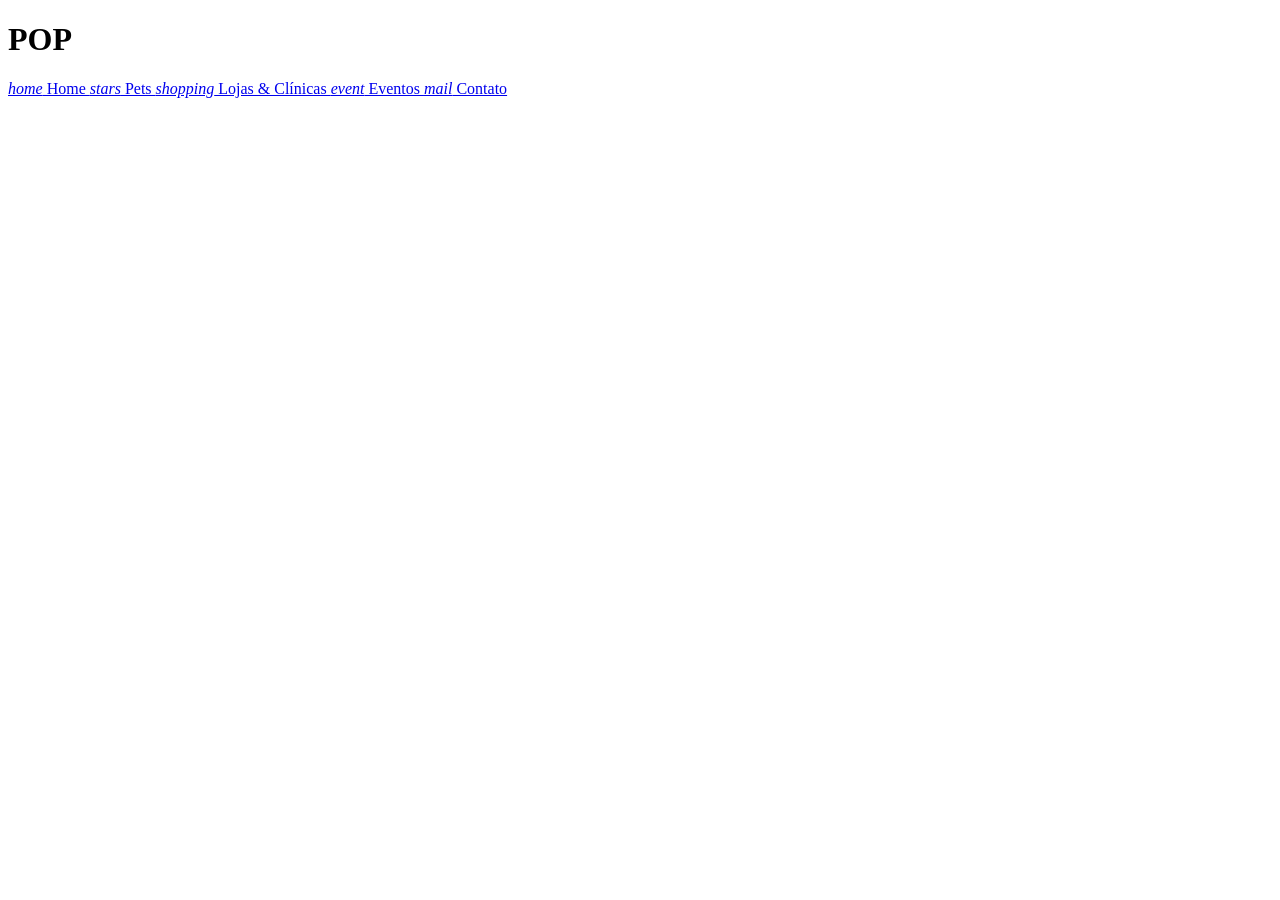
==== index.html @ 61c73326 "Add files via upload" ====
<!doctype html>
<html lang="pt-br" manifest="appcache.manifest">
<head>
    <meta charset="utf-8">
    <title>PettoNetto POP</title>
    <meta name="description" content="WebApp de exemplo">
    <meta name="viewport" content="width=device-width, initial-scale=1">
    <link rel="stylesheet" href="css/main.css">
    <link rel="stylesheet" href="css/estilos.css">
    <link rel="manifest" href="manifest.json">
</head>
<script>
if('serviceWorker' in navigator) {
  navigator.serviceWorker
           .register('/sw.js')
           .then(function() { console.log("Service Worker Registered"); });
}

if ('serviceWorker' in navigator) {
  window.addEventListener('load', function() {
    navigator.serviceWorker.register('/sw.js').then(function(registration) {
      // Registration was successful
      console.log('ServiceWorker registration successful with scope: ', registration.scope);
    }, function(err) {
      // registration failed :(
      console.log('ServiceWorker registration failed: ', err);
    });
  });
}
</script>

<body>
<div class="current-page">

<main class="home">

	<h1 class="z-depth-1">POP</h1>

	<div class="collection z-depth-1">
		<a href="home.html" class="collection-item waves-effect">
			<i class="material-icons">home</i>
			Home
		</a>

		<a href="pets.html" class="collection-item waves-effect">
			<i class="material-icons">stars</i>
			Pets
		</a>
		
		<a href="estabelecimentos.html" class="collection-item waves-effect">
			<i class="material-icons">shopping</i>
			Lojas &amp; Clínicas
		</a>

		<a href="eventos.html" class="collection-item waves-effect">
			<i class="material-icons">event</i>
			Eventos
		</a>
		
		<a href="contato.html" class="collection-item waves-effect">
			<i class="material-icons">mail</i>
			Contato
		</a>
	</div>

</main>

</div><!--/.current-page-->

<script src="js/vendor/jquery.min.js"></script>
<script src="js/vendor/materialize-0.97.0.min.js"></script>
<script src="js/spa.js"></script>
<script src="js/main.js"></script>
<script src="js/install.js"></script>

<script src="js/pagamento.js"></script>
<script src="js/vendor/quagga.min.js"></script>
<script src="js/barcode.js"></script>

</body>
</html>
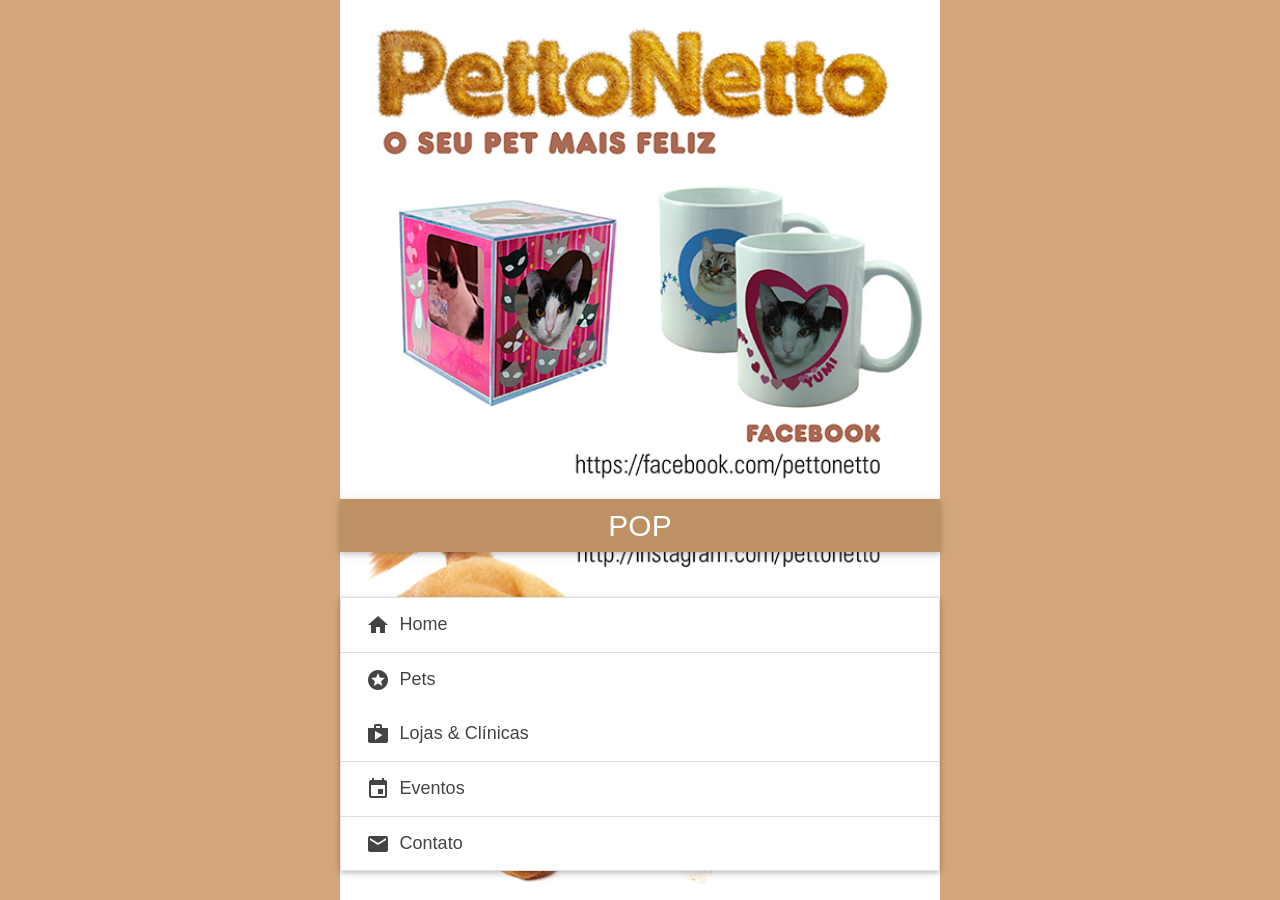
==== commit 4b377acf: "Home" ====
--- a/index.html
+++ b/index.html
@@ -3,7 +3,7 @@
 <head>
     <meta charset="utf-8">
     <title>PettoNetto POP</title>
-    <meta name="description" content="WebApp de exemplo">
+    <meta name="description" content="PettoNetto POP">
     <meta name="viewport" content="width=device-width, initial-scale=1">
     <link rel="stylesheet" href="css/main.css">
     <link rel="stylesheet" href="css/estilos.css">
--- a/css/main.css
+++ b/css/main.css
@@ -0,0 +1,16 @@
+@font-face{font-family:Material Icons;src:local("Material Icons"),local("MaterialIcons-Regular"),url(../icons/MaterialIcons-Regular.ttf);font-weight:400;font-style:normal}.material-icons{font-family:Material Icons;font-weight:400;font-style:normal;font-size:24px;display:inline-block;width:1em;height:1em;line-height:1;text-transform:none;letter-spacing:normal;word-wrap:normal;-webkit-font-smoothing:antialiased;text-rendering:optimizeLegibility;-moz-osx-font-smoothing:grayscale;-webkit-font-feature-settings:"liga";font-feature-settings:"liga"}.amber.lighten-5{background-color:#fff8e1!important}.amber{background-color:#ffc107!important}.amber.darken-2{background-color:#be9166!important}.amber.darken-4{background-color:#ff6f00!important}.orange{background-color:#ff9800!important}.blue-grey-text{color:#607d8b!important}.grey-text{color:#9e9e9e!important}.grey-text.text-darken-3{color:#424242!important}.black-text{color:#000!important}.white{background-color:#fff!important}.white-text{color:#fff!important}
+/*! normalize.css v3.0.2 | MIT License | git.io/normalize */html{font-family:sans-serif;-ms-text-size-adjust:100%;-webkit-text-size-adjust:100%}body{margin:0}main{display:block}a{background-color:transparent}a:active,a:hover{outline:0}strong{font-weight:700}h1{font-size:2em;margin:.67em 0}img{border:0}button,input{color:inherit;font:inherit;margin:0}button{overflow:visible;text-transform:none}button,html input[type=button],input[type=reset],input[type=submit]{-webkit-appearance:button;cursor:pointer}html input[disabled]{cursor:default}button::-moz-focus-inner,input::-moz-focus-inner{border:0;padding:0}input{line-height:normal}input[type=checkbox],input[type=radio]{box-sizing:border-box;padding:0}input[type=number]::-webkit-inner-spin-button,input[type=number]::-webkit-outer-spin-button{height:auto}input[type=search]{-webkit-appearance:textfield;box-sizing:content-box}input[type=search]::-webkit-search-cancel-button,input[type=search]::-webkit-search-decoration{-webkit-appearance:none}html{box-sizing:border-box}*,:after,:before{box-sizing:inherit}ul{list-style-type:none}a{color:#039be5;-webkit-tap-highlight-color:transparent}.valign-wrapper{display:-webkit-box;display:-ms-flexbox;display:flex;-webkit-flex-align:center;-ms-flex-align:center;-webkit-box-align:center;align-items:center}ul{padding:0}ul li{list-style-type:none}.btn,.btn-floating,.btn-large,.card-panel,.dropdown-content,.toast,.z-depth-1{box-shadow:0 2px 5px 0 rgba(0,0,0,.16),0 2px 10px 0 rgba(0,0,0,.12)}.btn-floating:hover,.btn-large:hover,.btn:hover{box-shadow:0 5px 11px 0 rgba(0,0,0,.18),0 4px 15px 0 rgba(0,0,0,.15)}.modal{box-shadow:0 16px 28px 0 rgba(0,0,0,.22),0 25px 55px 0 rgba(0,0,0,.21)}i{line-height:inherit}.parallax-container{position:relative;overflow:hidden;height:500px}.parallax{top:0;left:0;right:0;z-index:-1}.parallax,.parallax img{position:absolute;bottom:0}.parallax img{display:none;left:50%;min-width:100%;min-height:100%;-webkit-transform:translateZ(0);transform:translateZ(0);-webkit-transform:translateX(-50%);transform:translateX(-50%)}.collection{margin:.5rem 0 1rem;border:1px solid #e0e0e0;border-radius:2px;overflow:hidden;position:relative}.collection .collection-item{background-color:#fff;line-height:1.5rem;padding:10px 20px;margin:0;border-bottom:1px solid #e0e0e0}.collection .collection-item:last-child{border-bottom:none}.collection a.collection-item{display:block;transition:.25s;color:#42a5f5}.collection a.collection-item:not(.active):hover{background-color:#ddd}input[type=range],input[type=range]+.thumb{-webkit-touch-callout:none;-webkit-user-select:none;-moz-user-select:none;-ms-user-select:none;user-select:none}.container{margin:0 auto;max-width:1280px;width:90%}@media only screen and (min-width:601px){.container{width:85%}}@media only screen and (min-width:993px){.container{width:70%}}.section{padding-top:1rem;padding-bottom:1rem}.row{margin-left:auto;margin-right:auto;margin-bottom:20px}.row:after{content:"";display:table;clear:both}.row .col{float:left;box-sizing:border-box;padding:0 .75rem}.row .col.s2{width:16.66667%;margin-left:0}.row .col.s3{width:25%;margin-left:0}.row .col.s4{width:33.33333%;margin-left:0}.row .col.s8{width:66.66667%;margin-left:0}.row .col.s12{width:100%;margin-left:0}nav .input-field{margin:0}nav .input-field input{height:100%;font-size:1.2rem;border:none;padding-left:2rem}nav .input-field input:focus,nav .input-field input[type=date]:valid,nav .input-field input[type=email]:valid,nav .input-field input[type=password]:valid,nav .input-field input[type=text]:valid,nav .input-field input[type=url]:valid{border:none;box-shadow:none}nav .input-field label{top:0;left:0}nav .input-field label i{color:hsla(0,0%,100%,.7);transition:color .3s}nav .input-field label.active i{color:#fff}nav .input-field label.active{-webkit-transform:translateY(0);transform:translateY(0)}a{text-decoration:none}html{line-height:1.5;font-family:Roboto,sans-serif;font-weight:400;color:rgba(0,0,0,.87)}@media only screen and (min-width:0){html{font-size:14px}}@media only screen and (min-width:992px){html{font-size:14.5px}}@media only screen and (min-width:1200px){html{font-size:15px}}h1,h2,h5,h6{font-weight:400;line-height:1.1}h1{font-size:4.2rem;margin:2.1rem 0 1.68rem}h1,h2{line-height:110%}h2{font-size:3.56rem;margin:1.78rem 0 1.424rem}h5{font-size:1.64rem;margin:.82rem 0 .656rem}h5,h6{line-height:110%}h6{font-size:1rem;margin:.5rem 0 .4rem}strong{font-weight:500}.card-panel{transition:box-shadow .25s;padding:20px;margin:.5rem 0 1rem;border-radius:2px;background-color:#fff}#toast-container{display:block;position:fixed;z-index:1001}@media only screen and (max-width:600px){#toast-container{min-width:100%;bottom:0}}@media only screen and (min-width:601px) and (max-width:992px){#toast-container{min-width:30%;left:5%;bottom:7%}}@media only screen and (min-width:993px){#toast-container{min-width:8%;top:10%;right:7%}}.toast{border-radius:2px;top:0;width:auto;clear:both;margin-top:10px;position:relative;max-width:100%;height:48px;line-height:48px;background-color:#323232;padding:0 25px;font-size:1.1rem;font-weight:300;color:#fff;display:-webkit-box;display:-ms-flexbox;display:flex;-webkit-flex-align:center;-ms-flex-align:center;-webkit-box-align:center;align-items:center;-webkit-box-pack:justify;-ms-flex-pack:justify;justify-content:space-between}.toast .btn,.toast .btn-flat,.toast .btn-large{margin:0;margin-left:3rem}.toast.rounded{border-radius:24px}@media only screen and (max-width:600px){.toast{width:100%;border-radius:0}}@media only screen and (min-width:601px) and (max-width:992px){.toast{float:left}}@media only screen and (min-width:993px){.toast{float:right}}.tabs{position:relative;height:48px;background-color:#fff;margin:0 auto;width:100%;white-space:nowrap}.tabs .tab{display:block;float:left;text-align:center;line-height:48px;height:48px;padding:0 20px;margin:0;text-transform:uppercase;letter-spacing:.8px;width:15%}.tabs .tab a{color:#ee6e73;display:block;width:100%;height:100%;transition:color .28s ease}.tabs .tab a:hover{color:#f9c9cb}.tabs .indicator{position:absolute;bottom:0;height:2px;background-color:#f6b2b5;will-change:left,right}.tabs .tab{padding:0}.btn,.btn-large{border:none;border-radius:2px;display:inline-block;height:36px;line-height:36px;outline:0;padding:0 2rem;text-transform:uppercase;vertical-align:middle;-webkit-tap-highlight-color:transparent}.btn-floating:disabled,.btn-large:disabled,.btn:disabled{background-color:#dfdfdf!important;box-shadow:none;color:#9f9f9f!important;cursor:default}.btn-floating:disabled *,.btn-large:disabled *{pointer-events:none}.btn-floating:disabled:hover,.btn-large:disabled:hover,.btn:disabled:hover{background-color:#dfdfdf;color:#9f9f9f}.btn-floating i,.btn-large i{font-size:1.3rem;line-height:inherit}.btn,.btn-large{text-decoration:none;color:#fff;background-color:#42a5f5;text-align:center;letter-spacing:.5px;transition:.2s ease-out;cursor:pointer}.btn-large:hover,.btn:hover{background-color:#5ab1f6}.btn-floating{position:relative;overflow:hidden;z-index:1;width:37px;height:37px;padding:0;background-color:#42a5f5;border-radius:50%;transition:.3s;cursor:pointer;vertical-align:middle}.btn-floating,.btn-floating i{display:inline-block;color:#fff;line-height:37px}.btn-floating i{width:inherit;text-align:center;font-size:1.6rem}.btn-floating:before{border-radius:0}.btn-floating.btn-large{width:55.5px;height:55.5px}.btn-floating.btn-large i{line-height:55.5px}.fixed-action-btn{position:fixed;right:23px;bottom:23px;padding-top:15px;margin-bottom:0;z-index:998}.btn-large{height:54px;line-height:56px}.btn-large i{font-size:1.6rem}.dropdown-content{background-color:#fff;margin:0;display:none;min-width:100px;max-height:650px;overflow-y:auto;opacity:0;position:absolute;z-index:999;will-change:width,height}.dropdown-content li{clear:both;color:rgba(0,0,0,.87);cursor:pointer;line-height:1.5rem;width:100%;text-align:left;text-transform:none}.dropdown-content li:hover{background-color:#eee}.dropdown-content li>a{font-size:1.2rem;color:#42a5f5;display:block;padding:1rem}
+
+/*!
+ * Waves v0.6.0
+ * http://fian.my.id/Waves
+ *
+ * Copyright 2014 Alfiana E. Sibuea and other contributors
+ * Released under the MIT license
+ * https://github.com/fians/Waves/blob/master/LICENSE
+ */.waves-effect{position:relative;cursor:pointer;display:inline-block;overflow:hidden;-webkit-user-select:none;-moz-user-select:none;-ms-user-select:none;user-select:none;-webkit-tap-highlight-color:transparent;vertical-align:middle;z-index:1;will-change:opacity,transform;transition:all .3s ease-out}.waves-effect .waves-ripple{position:absolute;border-radius:50%;width:20px;height:20px;margin-top:-10px;margin-left:-10px;opacity:0;background:rgba(0,0,0,.2);transition:all .7s ease-out;transition-property:opacity,-webkit-transform;transition-property:transform,opacity;transition-property:transform,opacity,-webkit-transform;-webkit-transform:scale(0);transform:scale(0);pointer-events:none}.waves-effect.waves-light .waves-ripple{background-color:hsla(0,0%,100%,.45)}.waves-effect.waves-red .waves-ripple{background-color:rgba(244,67,54,.7)}.waves-effect.waves-yellow .waves-ripple{background-color:rgba(255,235,59,.7)}.waves-effect.waves-orange .waves-ripple{background-color:rgba(255,152,0,.7)}.waves-effect.waves-purple .waves-ripple{background-color:rgba(156,39,176,.7)}.waves-effect.waves-green .waves-ripple{background-color:rgba(76,175,80,.7)}.waves-effect.waves-teal .waves-ripple{background-color:rgba(0,150,136,.7)}.waves-notransition{transition:none!important}.waves-circle{-webkit-transform:translateZ(0);transform:translateZ(0);-webkit-mask-image:-webkit-radial-gradient(circle,#fff 100%,#000 0)}.waves-input-wrapper{border-radius:.2em;vertical-align:bottom}.waves-input-wrapper .waves-button-input{position:relative;top:0;left:0;z-index:1}.waves-circle{text-align:center;width:2.5em;height:2.5em;line-height:2.5em;border-radius:50%;-webkit-mask-image:none}.waves-block{display:block}a.waves-effect .waves-ripple{z-index:-1}.modal{display:none;position:fixed;left:0;right:0;background-color:#fafafa;padding:0;max-height:70%;width:55%;margin:auto;overflow-y:auto;border-radius:2px;will-change:top,opacity}@media only screen and (max-width:992px){.modal{width:80%}}.modal .modal-content{padding:24px}.modal .modal-close{cursor:pointer}button:focus{outline:none;background-color:#55aef6}label{font-size:.8rem;color:#9e9e9e}::-webkit-input-placeholder{color:#d1d1d1}:-moz-placeholder,::-moz-placeholder{color:#d1d1d1}:-ms-input-placeholder{color:#d1d1d1}input[type=date],input[type=datetime-local],input[type=email],input[type=number],input[type=password],input[type=search],input[type=tel],input[type=text],input[type=time],input[type=url]{background-color:transparent;border:none;border-bottom:1px solid #9e9e9e;border-radius:0;outline:none;height:3rem;width:100%;font-size:1rem;margin:0 0 15px;padding:0;box-shadow:none;box-sizing:content-box;transition:all .3s}input[type=date]:disabled,input[type=date][readonly=readonly],input[type=datetime-local]:disabled,input[type=datetime-local][readonly=readonly],input[type=email]:disabled,input[type=email][readonly=readonly],input[type=number]:disabled,input[type=number][readonly=readonly],input[type=password]:disabled,input[type=password][readonly=readonly],input[type=search]:disabled,input[type=search][readonly=readonly],input[type=tel]:disabled,input[type=tel][readonly=readonly],input[type=text]:disabled,input[type=text][readonly=readonly],input[type=time]:disabled,input[type=time][readonly=readonly],input[type=url]:disabled,input[type=url][readonly=readonly]{color:rgba(0,0,0,.26);border-bottom:1px dotted rgba(0,0,0,.26)}input[type=date]:disabled+label,input[type=date][readonly=readonly]+label,input[type=datetime-local]:disabled+label,input[type=datetime-local][readonly=readonly]+label,input[type=email]:disabled+label,input[type=email][readonly=readonly]+label,input[type=number]:disabled+label,input[type=number][readonly=readonly]+label,input[type=password]:disabled+label,input[type=password][readonly=readonly]+label,input[type=search]:disabled+label,input[type=search][readonly=readonly]+label,input[type=tel]:disabled+label,input[type=tel][readonly=readonly]+label,input[type=text]:disabled+label,input[type=text][readonly=readonly]+label,input[type=time]:disabled+label,input[type=time][readonly=readonly]+label,input[type=url]:disabled+label,input[type=url][readonly=readonly]+label{color:rgba(0,0,0,.26)}input[type=date]:focus:not([readonly]),input[type=datetime-local]:focus:not([readonly]),input[type=email]:focus:not([readonly]),input[type=number]:focus:not([readonly]),input[type=password]:focus:not([readonly]),input[type=search]:focus:not([readonly]),input[type=tel]:focus:not([readonly]),input[type=text]:focus:not([readonly]),input[type=time]:focus:not([readonly]),input[type=url]:focus:not([readonly]){border-bottom:1px solid #42a5f5;box-shadow:0 1px 0 0 #42a5f5}input[type=date]:focus:not([readonly])+label,input[type=datetime-local]:focus:not([readonly])+label,input[type=email]:focus:not([readonly])+label,input[type=number]:focus:not([readonly])+label,input[type=password]:focus:not([readonly])+label,input[type=search]:focus:not([readonly])+label,input[type=tel]:focus:not([readonly])+label,input[type=text]:focus:not([readonly])+label,input[type=time]:focus:not([readonly])+label,input[type=url]:focus:not([readonly])+label{color:#42a5f5}input[type=date].valid,input[type=date]:focus.valid,input[type=datetime-local].valid,input[type=datetime-local]:focus.valid,input[type=email].valid,input[type=email]:focus.valid,input[type=number].valid,input[type=number]:focus.valid,input[type=password].valid,input[type=password]:focus.valid,input[type=search].valid,input[type=search]:focus.valid,input[type=tel].valid,input[type=tel]:focus.valid,input[type=text].valid,input[type=text]:focus.valid,input[type=time].valid,input[type=time]:focus.valid,input[type=url].valid,input[type=url]:focus.valid{border-bottom:1px solid #4caf50;box-shadow:0 1px 0 0 #4caf50}input[type=date].valid+label:after,input[type=date]:focus.valid+label:after,input[type=datetime-local].valid+label:after,input[type=datetime-local]:focus.valid+label:after,input[type=email].valid+label:after,input[type=email]:focus.valid+label:after,input[type=number].valid+label:after,input[type=number]:focus.valid+label:after,input[type=password].valid+label:after,input[type=password]:focus.valid+label:after,input[type=search].valid+label:after,input[type=search]:focus.valid+label:after,input[type=tel].valid+label:after,input[type=tel]:focus.valid+label:after,input[type=text].valid+label:after,input[type=text]:focus.valid+label:after,input[type=time].valid+label:after,input[type=time]:focus.valid+label:after,input[type=url].valid+label:after,input[type=url]:focus.valid+label:after{content:attr(data-success);color:#4caf50;opacity:1}input[type=date].invalid,input[type=date]:focus.invalid,input[type=datetime-local].invalid,input[type=datetime-local]:focus.invalid,input[type=email].invalid,input[type=email]:focus.invalid,input[type=number].invalid,input[type=number]:focus.invalid,input[type=password].invalid,input[type=password]:focus.invalid,input[type=search].invalid,input[type=search]:focus.invalid,input[type=tel].invalid,input[type=tel]:focus.invalid,input[type=text].invalid,input[type=text]:focus.invalid,input[type=time].invalid,input[type=time]:focus.invalid,input[type=url].invalid,input[type=url]:focus.invalid{border-bottom:1px solid #f44336;box-shadow:0 1px 0 0 #f44336}input[type=date].invalid+label:after,input[type=date]:focus.invalid+label:after,input[type=datetime-local].invalid+label:after,input[type=datetime-local]:focus.invalid+label:after,input[type=email].invalid+label:after,input[type=email]:focus.invalid+label:after,input[type=number].invalid+label:after,input[type=number]:focus.invalid+label:after,input[type=password].invalid+label:after,input[type=password]:focus.invalid+label:after,input[type=search].invalid+label:after,input[type=search]:focus.invalid+label:after,input[type=tel].invalid+label:after,input[type=tel]:focus.invalid+label:after,input[type=text].invalid+label:after,input[type=text]:focus.invalid+label:after,input[type=time].invalid+label:after,input[type=time]:focus.invalid+label:after,input[type=url].invalid+label:after,input[type=url]:focus.invalid+label:after{content:attr(data-error);color:#f44336;opacity:1}input[type=date]+label:after,input[type=datetime-local]+label:after,input[type=email]+label:after,input[type=number]+label:after,input[type=password]+label:after,input[type=search]+label:after,input[type=tel]+label:after,input[type=text]+label:after,input[type=time]+label:after,input[type=url]+label:after{display:block;content:"";position:absolute;top:65px;opacity:0;transition:opacity .2s ease-out,color .2s ease-out}.input-field{position:relative;margin-top:1rem}.input-field label{color:#9e9e9e;position:absolute;top:.8rem;left:.75rem;font-size:1rem;cursor:text;transition:.2s ease-out}.input-field label.active{font-size:.8rem;-webkit-transform:translateY(-140%);transform:translateY(-140%)}.input-field .prefix{position:absolute;width:3rem;font-size:2rem;transition:color .2s}.input-field .prefix.active{color:#42a5f5}.input-field .prefix~input,.input-field .prefix~textarea{margin-left:3rem;width:92%;width:calc(100% - 3rem)}.input-field .prefix~textarea{padding-top:.8rem}.input-field .prefix~label{margin-left:3rem}@media only screen and (max-width:992px){.input-field .prefix~input{width:86%;width:calc(100% - 3rem)}}@media only screen and (max-width:600px){.input-field .prefix~input{width:80%;width:calc(100% - 3rem)}}.input-field input[type=search]{display:block;line-height:inherit;padding-left:4rem;width:calc(100% - 4rem)}.input-field input[type=search]:focus{background-color:#fff;border:0;box-shadow:none;color:#444}.input-field input[type=search]:focus+label i,.input-field input[type=search]:focus~.mdi-navigation-close{color:#444}.input-field input[type=search]+label{left:1rem}.input-field input[type=search]~.mdi-navigation-close{position:absolute;top:0;right:1rem;color:transparent;cursor:pointer;font-size:2rem;transition:color .3s}[type=radio]:not(:checked){position:absolute;left:-9999px;visibility:hidden}[type=radio]:not(:checked)+label{position:relative;padding-left:35px;cursor:pointer;display:inline-block;height:25px;line-height:25px;font-size:1rem;transition:.28s ease;-webkit-user-select:none;-moz-user-select:none;-khtml-user-select:none;-ms-user-select:none}[type=radio]:not(:checked)+label:after,[type=radio]:not(:checked)+label:before{border-radius:50%;border:2px solid #5a5a5a}[type=radio]:not(:checked)+label:after{z-index:-1;-webkit-transform:scale(0);transform:scale(0)}[type=radio]:disabled:not(:checked)+label:before{background-color:transparent;border-color:rgba(0,0,0,.26)}[type=checkbox]:not(:checked){position:absolute;left:-9999px;visibility:hidden}[type=checkbox]:not(:checked):disabled+label:before{border:none;background-color:rgba(0,0,0,.26)}[type=checkbox].filled-in:not(:checked)+label:before{width:0;height:0;border:3px solid transparent;left:6px;top:10px;-webkit-transform:rotate(37deg);transform:rotate(37deg);-webkit-transform-origin:20% 40%;transform-origin:100% 100%}[type=checkbox].filled-in:not(:checked)+label:after{height:20px;width:20px;background-color:transparent;border:2px solid #5a5a5a;top:0;z-index:0}[type=checkbox].filled-in:disabled:not(:checked)+label:before{background-color:transparent;border:2px solid transparent}[type=checkbox].filled-in:disabled:not(:checked)+label:after{border-color:transparent;background-color:#bdbdbd}.switch label input[type=checkbox]{opacity:0;width:0;height:0}.switch label input[type=checkbox]:checked+.lever{background-color:#c4def2}.switch label input[type=checkbox]:checked+.lever:after{background-color:#42a5f5}input[type=checkbox]:checked:not(:disabled)~.lever:active:after{box-shadow:0 1px 3px 1px rgba(0,0,0,.4),0 0 0 15px rgba(66,165,245,.1)}input[type=checkbox]:not(:disabled)~.lever:active:after{box-shadow:0 1px 3px 1px rgba(0,0,0,.4),0 0 0 15px rgba(0,0,0,.08)}.switch label input[type=checkbox]:checked+.lever:after{left:24px}.switch input[type=checkbox][disabled]+.lever{cursor:default}.switch label input[type=checkbox][disabled]+.lever:after,.switch label input[type=checkbox][disabled]:checked+.lever:after{background-color:#bdbdbd}.select-wrapper input.select-dropdown{position:relative;cursor:pointer;background-color:transparent;border:none;border-bottom:1px solid #9e9e9e;outline:none;height:3rem;line-height:3rem;width:100%;font-size:1rem;margin:0 0 15px;padding:0;display:block}.select-wrapper input.select-dropdown:disabled{color:rgba(0,0,0,.3);cursor:default;-webkit-user-select:none;-moz-user-select:none;-ms-user-select:none;border-bottom:1px solid rgba(0,0,0,.3)}.file-field input.file-path{width:100%}.file-field input[type=file]{position:absolute;top:0;right:0;left:0;bottom:0;width:100%;margin:0;padding:0;font-size:20px;cursor:pointer;opacity:0;filter:alpha(opacity=0)}input[type=range],input[type=range]+.thumb{cursor:pointer}input[type=range]{position:relative;background-color:transparent;border:none;outline:none;width:100%;margin:15px 0;padding:0}input[type=range]+.thumb{position:absolute;border:none;height:0;width:0;border-radius:50%;background-color:#42a5f5;top:10px;margin-left:-6px;-webkit-transform-origin:50% 50%;transform-origin:50% 50%;-webkit-transform:rotate(-45deg);transform:rotate(-45deg)}input[type=range]+.thumb .value{display:block;width:30px;text-align:center;color:#42a5f5;font-size:0;-webkit-transform:rotate(45deg);transform:rotate(45deg)}input[type=range]+.thumb.active{border-radius:50% 50% 50% 0}input[type=range]+.thumb.active .value{color:#fff;margin-left:-1px;margin-top:8px;font-size:10px}input[type=range]:focus{outline:none}input[type=range]{-webkit-appearance:none}input[type=range]::-webkit-slider-runnable-track{height:3px;background:#c2c0c2;border:none}input[type=range]::-webkit-slider-thumb{-webkit-appearance:none;border:none;height:14px;width:14px;border-radius:50%;background-color:#42a5f5;-webkit-transform-origin:50% 50%;transform-origin:50% 50%;margin:-5px 0 0;transition:.3s}input[type=range]:focus::-webkit-slider-runnable-track{background:#ccc}input[type=range]{border:1px solid #fff}input[type=range]::-moz-range-track{height:3px;background:#ddd;border:none}input[type=range]::-moz-range-thumb{border:none;height:14px;width:14px;border-radius:50%;background:#42a5f5;margin-top:-5px}input[type=range]:-moz-focusring{outline:1px solid #fff;outline-offset:-1px}input[type=range]:focus::-moz-range-track{background:#ccc}input[type=range]::-ms-track{height:3px;background:transparent;border-color:transparent;border-width:6px 0;color:transparent}input[type=range]::-ms-fill-lower{background:#777}input[type=range]::-ms-fill-upper{background:#ddd}input[type=range]::-ms-thumb{border:none;height:14px;width:14px;border-radius:50%;background:#42a5f5}input[type=range]:focus::-ms-fill-lower{background:#888}input[type=range]:focus::-ms-fill-upper{background:#ccc}.picker__input{cursor:default}.picker__input.picker__input--active{border-color:#0089ec;border-color:#e3f2fd}
+
+/*!
+ * Default mobile-first, responsive styling for pickadate.js
+ * Demo: http://amsul.github.io/pickadate.js
+ */html{background-color:#d2a679;height:100%}body{background-color:#f2f2f2;min-height:100%;min-width:320px;max-width:600px;margin:0 auto;position:relative;font-family:Roboto,-apple-system-font,Segoe UI,Helvetica Neue,Helvetica,Arial,sans-serif}.titulo{font-size:1.3rem;width:100%;text-align:center}.tabs .indicator{background-color:#fff}.collection{font-size:18px}.topo-fixo{position:fixed;top:0;width:100%;z-index:2}@media (min-width:600px){.topo-fixo{position:absolute}}.topo-fixo a{color:inherit}.unloading{background-color:#f2f2f2;position:fixed;z-index:10000;top:0;width:100vw;height:100vh;overflow:hidden;-webkit-transform:translate3d(-300%,0,0);transform:translate3d(-300%,0,0);transition:-webkit-transform 1.5s ease-out;transition:transform 1.5s ease-out;transition:transform 1.5s ease-out,-webkit-transform 1.5s ease-out;opacity:0;-webkit-transform:scale(0);transform:scale(0);transition:opacity .6s,-webkit-transform .5s ease-out;transition:transform .5s ease-out,opacity .6s;transition:transform .5s ease-out,opacity .6s,-webkit-transform .5s ease-out}.lojas{padding-top:125px}.pagar{padding-top:75px}img{max-width:100%}.parallax-container{height:240px;z-index:1}.parallax-container a{color:#fff;display:block;position:absolute;z-index:100}.home{background-color:#f57f16;background:url(../img/capa.png) top;background-size:cover;height:100vh;display:-webkit-box;display:-ms-flexbox;display:flex;-webkit-box-orient:vertical;-webkit-box-direction:normal;-ms-flex-direction:column;flex-direction:column}.home h1{background:#be9164;color:#fff;margin-top:auto;margin-bottom:1.25em;font-size:2em;text-align:center;padding:10px 0;text-transform:uppercase}.home .collection{margin-bottom:1.6em}.home .collection .collection-item{color:#444}.home .collection .material-icons{margin:.2em;vertical-align:middle}.pagar{padding-bottom:40px}.pagar .btn{width:100%}.pagar .code-scan{margin-top:1em}.pagar .code-scan i{font-size:30px}.pagar .modal{height:80%;max-height:80%}.pagar .modal .btn{display:inline-block;font-size:90%;width:auto;padding:0 10px;margin:4px}.pagar #interactive{-webkit-transform:scale(.4);transform:scale(.4);-webkit-transform-origin:0 0;transform-origin:0 0;position:absolute}.payment-api-available .hide-if-payment-request-api-available{display:none}
--- a/css/estilos.css
+++ b/css/estilos.css
@@ -0,0 +1,3 @@
+/*
+    Use esse arquivo para escrever seu CSS extra
+ */
